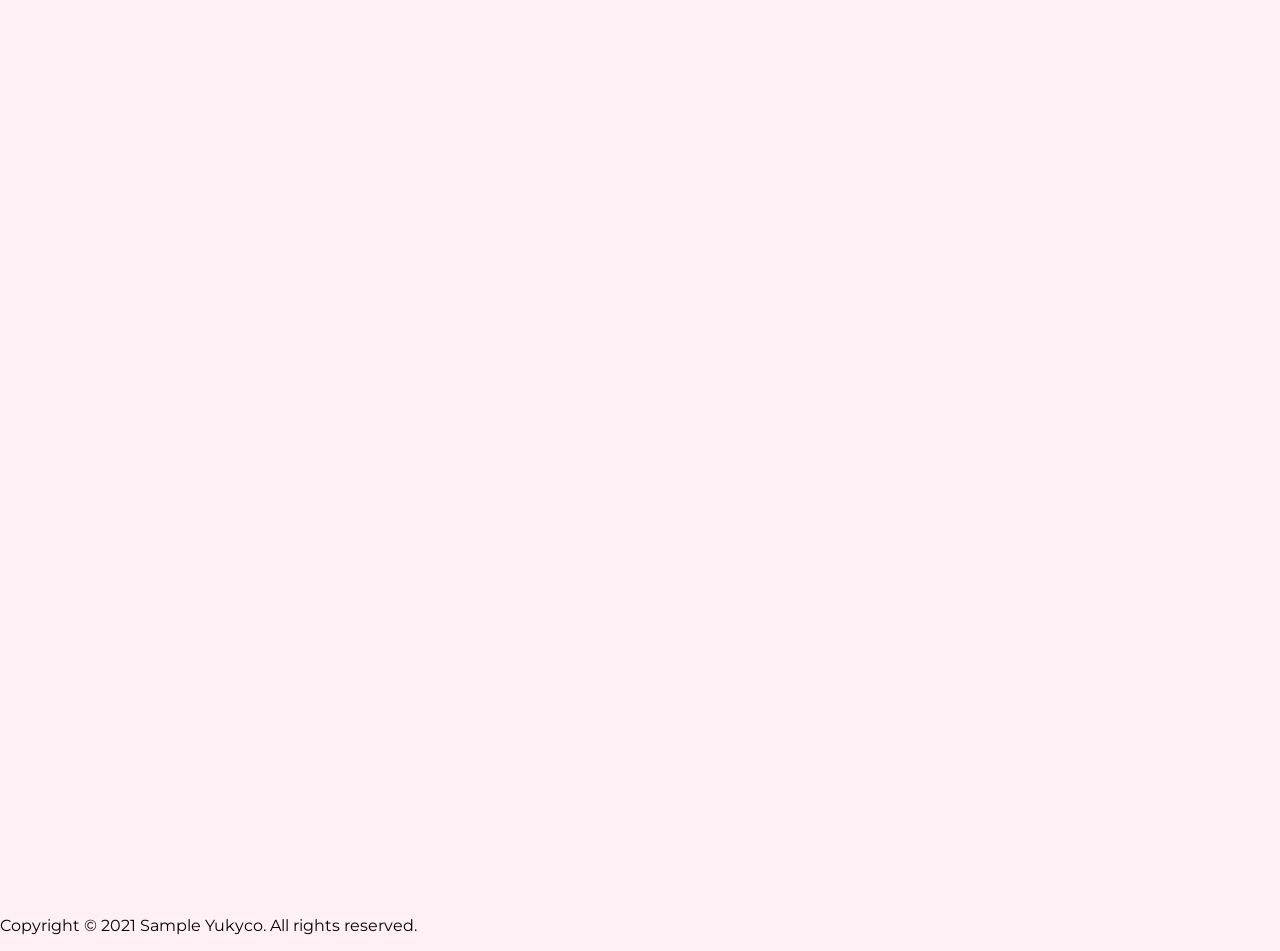
==== index.html @ 9394c36b "Add files via upload" ====
<!DOCTYPE html>
<html lang="en" class="no-js">
	<head>
		<meta charset="UTF-8" />
		<meta name="viewport" content="width=device-width, initial-scale=1">
		<title>Sample | Top </title>
		<meta name="description" content="Sample Yukyco" />
		<meta name="keywords" content="" />
		<meta name="author" content="" />
        <link rel="shortcut icon" href="img/favicon.ico">		
		<link rel="shortcut icon" href="favicon.ico">
		<link rel="stylesheet" href="https://use.typekit.net/aku8mpq.css">
		<link rel="stylesheet" type="text/css" href="css/base1.css" />
		<link href="https://fonts.googleapis.com/css2?family=Montserrat:wght@100;200;400;600&amp;display=swap" rel="stylesheet">
		<script>document.documentElement.className="js";var supportsCssVars=function(){var e,t=document.createElement("style");return t.innerHTML="root: { --tmp-var: bold; }",document.head.appendChild(t),e=!!(window.CSS&&window.CSS.supports&&window.CSS.supports("font-weight","var(--tmp-var)")),t.parentNode.removeChild(t),e};supportsCssVars()||alert("Please view this demo in a modern browser that supports CSS Variables.");</script>
	</head>
	<body class="demo-3 loading">
		
		<div class="hidden">
			<img src="img/large/1.jpg"/>
			<img src="img/large/2.jpg"/>
			<img src="img/large/3.jpg"/>
			<img src="img/large/4.jpg"/>
			<img src="img/large/5.jpg"/>
			<img src="img/large/6.jpg"/>
			<img src="img/large/7.jpg"/>
			<img src="img/large/8.jpg"/>
			<img src="img/large/9.jpg"/>
			<img src="img/large/10.jpg"/>
			<img src="img/large/11.jpg"/>
			<img src="img/large/12.jpg"/>
			<img src="img/large/13.jpg"/>
			<img src="img/large/14.jpg"/>
			<img src="img/large/15.jpg"/>
			<img src="img/large/16.jpg"/>
			<img src="img/large/17.jpg"/>
			<img src="img/large/18.jpg"/>
			<img src="img/large/19.jpg"/>
			<img src="img/large/20.jpg"/>
			<img src="img/large/21.jpg"/>
		</div>
		<main>
			<div class="frame">  
				<div class="frame__title-wrap">
					<h1 class="frame__title">Sample</h1>
					<div class="frame__links">
					  <p class="lead"><a href="../sample/about.html">About</a></p>
  					  <p class="lead"><a href="../sample/service.html" class="nav-link">Service</a></p>
					  <p class="lead"><a href="../sample/portfolio.html">Portfolio</a></p>
					  <p class="lead"><a href="../sample/access.html" class="nav-link">Access</a></p>
					  <p class="lead"><a href="../sample/contact.html" class="nav-link">Contact</a></p>
					</div>
				</div>
			  </div>
			<div class="content">
				<h2 class="content__title">Building</h2>
			</div>
			<div class="grid-wrap">
				<div class="grid">
					<div class="grid__item" data-title="A"><div class="grid__item-inner" style="background-image:url(img/1.jpg)"></div></div>
					<div class="grid__item" data-title="B"><div class="grid__item-inner" style="background-image:url(img/2.jpg)"></div></div>
					<div class="grid__item" data-title="C"><div class="grid__item-inner" style="background-image:url(img/3.jpg)"></div></div>
					<div class="grid__item" data-title="D"><div class="grid__item-inner" style="background-image:url(img/4.jpg)"></div></div>
					<div class="grid__item" data-title="E"><div class="grid__item-inner" style="background-image:url(img/5.jpg)"></div></div>
					<div class="grid__item" data-title="F"><div class="grid__item-inner" style="background-image:url(img/6.jpg)"></div></div>
					<div class="grid__item" data-title="G"><div class="grid__item-inner" style="background-image:url(img/7.jpg)"></div></div>
					<div class="grid__item" data-title="H"><div class="grid__item-inner" style="background-image:url(img/8.jpg)"></div></div>
					<div class="grid__item" data-title="I"><div class="grid__item-inner" style="background-image:url(img/9.jpg)"></div></div>
					<div class="grid__item" data-title="J"><div class="grid__item-inner" style="background-image:url(img/10.jpg)"></div></div>
					<div class="grid__item" data-title="K"><div class="grid__item-inner" style="background-image:url(img/11.jpg)"></div></div>
					<div class="grid__item" data-title="Ⅼ"><div class="grid__item-inner" style="background-image:url(img/12.jpg)"></div></div>
					<div class="grid__item" data-title="M"><div class="grid__item-inner" style="background-image:url(img/13.jpg)"></div></div>
					<div class="grid__item" data-title="N"><div class="grid__item-inner" style="background-image:url(img/14.jpg)"></div></div>
					<div class="grid__item" data-title="S"><div class="grid__item-inner" style="background-image:url(img/15.jpg)"></div></div>
					<div class="grid__item" data-title="O"><div class="grid__item-inner" style="background-image:url(img/16.jpg)"></div></div>
					<div class="grid__item" data-title="P"><div class="grid__item-inner" style="background-image:url(img/17.jpg)"></div></div>
					<div class="grid__item" data-title="Q"><div class="grid__item-inner" style="background-image:url(img/18.jpg)"></div></div>
					<div class="grid__item" data-title="R"><div class="grid__item-inner" style="background-image:url(img/19.jpg)"></div></div>
					<div class="grid__item" data-title="X"><div class="grid__item-inner" style="background-image:url(img/20.jpg)"></div></div>
					<div class="grid__item" data-title="Y"><div class="grid__item-inner" style="background-image:url(img/21.jpg)"></div></div>
					<div class="grid__item" data-title="Z"><div class="grid__item-inner" style="background-image:url(img/2.jpg)"></div></div>
					<div class="grid__item" data-title="A"><div class="grid__item-inner" style="background-image:url(img/4.jpg)"></div></div>
					<div class="grid__item" data-title="B"><div class="grid__item-inner" style="background-image:url(img/6.jpg)"></div></div>
					<div class="grid__item" data-title="C"><div class="grid__item-inner" style="background-image:url(img/8.jpg)"></div></div>
					<div class="grid__item" data-title="D"><div class="grid__item-inner" style="background-image:url(img/10.jpg)"></div></div>
					<div class="grid__item" data-title="E"><div class="grid__item-inner" style="background-image:url(img/12.jpg)"></div></div>
					<div class="grid__item" data-title="F"><div class="grid__item-inner" style="background-image:url(img/1.jpg)"></div></div>
					<div class="grid__item" data-title="G"><div class="grid__item-inner" style="background-image:url(img/16.jpg)"></div></div>
					<div class="grid__item" data-title="H"><div class="grid__item-inner" style="background-image:url(img/17.jpg)"></div></div>
					<div class="grid__item" data-title="I"><div class="grid__item-inner" style="background-image:url(img/20.jpg)"></div></div>
					<div class="grid__item" data-title="J"><div class="grid__item-inner" style="background-image:url(img/19.jpg)"></div></div>
					<div class="grid__item" data-title="K"><div class="grid__item-inner" style="background-image:url(img/18.jpg)"></div></div>
					<div class="grid__item" data-title="L"><div class="grid__item-inner" style="background-image:url(img/15.jpg)"></div></div>
					<div class="grid__item" data-title="M"><div class="grid__item-inner" style="background-image:url(img/13.jpg)"></div></div>
					<div class="grid__item" data-title="N"><div class="grid__item-inner" style="background-image:url(img/11.jpg)"></div></div>
					<div class="grid__item" data-title="O"><div class="grid__item-inner" style="background-image:url(img/9.jpg)"></div></div>
					<div class="grid__item" data-title="P"><div class="grid__item-inner" style="background-image:url(img/7.jpg)"></div></div>
					<div class="grid__item" data-title="Q"><div class="grid__item-inner" style="background-image:url(img/5.jpg)"></div></div>
					<div class="grid__item" data-title="R"><div class="grid__item-inner" style="background-image:url(img/3.jpg)"></div></div>
					<div class="grid__item" data-title="S"><div class="grid__item-inner" style="background-image:url(img/1.jpg)"></div></div>
					<div class="grid__item" data-title="T"><div class="grid__item-inner" style="background-image:url(img/10.jpg)"></div></div>
					<div class="grid__item" data-title="U"><div class="grid__item-inner" style="background-image:url(img/11.jpg)"></div></div>
					<div class="grid__item" data-title="R"><div class="grid__item-inner" style="background-image:url(img/12.jpg)"></div></div>
					<div class="grid__item" data-title="Y"><div class="grid__item-inner" style="background-image:url(img/13.jpg)"></div></div>
					<div class="grid__item" data-title="Z"><div class="grid__item-inner" style="background-image:url(img/2.jpg)"></div></div>
					<div class="grid__item" data-title="X"><div class="grid__item-inner" style="background-image:url(img/15.jpg)"></div></div>
					<div class="grid__item" data-title="A"><div class="grid__item-inner" style="background-image:url(img/16.jpg)"></div></div>
					<div class="grid__item" data-title="B"><div class="grid__item-inner" style="background-image:url(img/17.jpg)"></div></div>
					<div class="grid__item" data-title="C"><div class="grid__item-inner" style="background-image:url(img/18.jpg)"></div></div>
					<div class="grid__item" data-title="D"><div class="grid__item-inner" style="background-image:url(img/19.jpg)"></div></div>
					<div class="grid__item" data-title="E"><div class="grid__item-inner" style="background-image:url(img/20.jpg)"></div></div>
					<div class="grid__item" data-title="F"><div class="grid__item-inner" style="background-image:url(img/21.jpg)"></div></div>
					<div class="grid__item" data-title="G"><div class="grid__item-inner" style="background-image:url(img/2.jpg)"></div></div>
					<div class="grid__item" data-title="H"><div class="grid__item-inner" style="background-image:url(img/4.jpg)"></div></div>
					<div class="grid__item" data-title="I"><div class="grid__item-inner" style="background-image:url(img/6.jpg)"></div></div>
					<div class="grid__item" data-title="J"><div class="grid__item-inner" style="background-image:url(img/8.jpg)"></div></div>
					<div class="grid__item" data-title="K"><div class="grid__item-inner" style="background-image:url(img/10.jpg)"></div></div>
					<div class="grid__item" data-title="L"><div class="grid__item-inner" style="background-image:url(img/12.jpg)"></div></div>
					<div class="grid__item" data-title="M"><div class="grid__item-inner" style="background-image:url(img/13.jpg)"></div></div>
					<div class="grid__item" data-title="N"><div class="grid__item-inner" style="background-image:url(img/16.jpg)"></div></div>
					<div class="grid__item" data-title="O"><div class="grid__item-inner" style="background-image:url(img/17.jpg)"></div></div>
					<div class="grid__item" data-title="P"><div class="grid__item-inner" style="background-image:url(img/18.jpg)"></div></div>
					<div class="grid__item" data-title="Q"><div class="grid__item-inner" style="background-image:url(img/19.jpg)"></div></div>
					<div class="grid__item" data-title="R"><div class="grid__item-inner" style="background-image:url(img/15.jpg)"></div></div>
					<div class="grid__item" data-title="S"><div class="grid__item-inner" style="background-image:url(img/13.jpg)"></div></div>
					<div class="grid__item" data-title="T"><div class="grid__item-inner" style="background-image:url(img/11.jpg)"></div></div>
					<div class="grid__item" data-title="U"><div class="grid__item-inner" style="background-image:url(img/9.jpg)"></div></div>
					<div class="grid__item" data-title="Y"><div class="grid__item-inner" style="background-image:url(img/7.jpg)"></div></div>
					<div class="grid__item" data-title="X"><div class="grid__item-inner" style="background-image:url(img/5.jpg)"></div></div>
					<div class="grid__item" data-title="Z"><div class="grid__item-inner" style="background-image:url(img/3.jpg)"></div></div>
					<div class="grid__item" data-title="A"><div class="grid__item-inner" style="background-image:url(img/1.jpg)"></div></div>
					<div class="grid__item" data-title="B"><div class="grid__item-inner" style="background-image:url(img/10.jpg)"></div></div>
					<div class="grid__item" data-title="C"><div class="grid__item-inner" style="background-image:url(img/11.jpg)"></div></div>
					<div class="grid__item" data-title="D"><div class="grid__item-inner" style="background-image:url(img/12.jpg)"></div></div>
					<div class="grid__item" data-title="E"><div class="grid__item-inner" style="background-image:url(img/13.jpg)"></div></div>
					<div class="grid__item" data-title="F"><div class="grid__item-inner" style="background-image:url(img/14.jpg)"></div></div>
					<div class="grid__item" data-title="G"><div class="grid__item-inner" style="background-image:url(img/15.jpg)"></div></div>
					<div class="grid__item" data-title="H"><div class="grid__item-inner" style="background-image:url(img/16.jpg)"></div></div>
					<div class="grid__item" data-title="I"><div class="grid__item-inner" style="background-image:url(img/17.jpg)"></div></div>
					<div class="grid__item" data-title="J"><div class="grid__item-inner" style="background-image:url(img/18.jpg)"></div></div>
					<div class="grid__item" data-title="K"><div class="grid__item-inner" style="background-image:url(img/19.jpg)"></div></div>
					<div class="grid__item" data-title="L"><div class="grid__item-inner" style="background-image:url(img/20.jpg)"></div></div>
					<div class="grid__item" data-title="M"><div class="grid__item-inner" style="background-image:url(img/21.jpg)"></div></div>
					<div class="grid__item" data-title="N"><div class="grid__item-inner" style="background-image:url(img/2.jpg)"></div></div>
					<div class="grid__item" data-title="O"><div class="grid__item-inner" style="background-image:url(img/4.jpg)"></div></div>
					<div class="grid__item" data-title="P"><div class="grid__item-inner" style="background-image:url(img/6.jpg)"></div></div>
					<div class="grid__item" data-title="Q"><div class="grid__item-inner" style="background-image:url(img/8.jpg)"></div></div>
					<div class="grid__item" data-title="R"><div class="grid__item-inner" style="background-image:url(img/10.jpg)"></div></div>
					<div class="grid__item" data-title="S"><div class="grid__item-inner" style="background-image:url(img/5.jpg)"></div></div>
					<div class="grid__item" data-title="T"><div class="grid__item-inner" style="background-image:url(img/6.jpg)"></div></div>
					<div class="grid__item" data-title="U"><div class="grid__item-inner" style="background-image:url(img/7.jpg)"></div></div>
					<div class="grid__item" data-title="R"><div class="grid__item-inner" style="background-image:url(img/8.jpg)"></div></div>
					<div class="grid__item" data-title="Y"><div class="grid__item-inner" style="background-image:url(img/9.jpg)"></div></div>
					<div class="grid__item" data-title="X"><div class="grid__item-inner" style="background-image:url(img/10.jpg)"></div></div>
					<div class="grid__item" data-title="Z"><div class="grid__item-inner" style="background-image:url(img/11.jpg)"></div></div>
					<div class="grid__item" data-title="A"><div class="grid__item-inner" style="background-image:url(img/12.jpg)"></div></div>
					<div class="grid__item" data-title="B"><div class="grid__item-inner" style="background-image:url(img/13.jpg)"></div></div>
					<div class="grid__item" data-title="C"><div class="grid__item-inner" style="background-image:url(img/1.jpg)"></div></div>
					<div class="grid__item" data-title="D"><div class="grid__item-inner" style="background-image:url(img/15.jpg)"></div></div>
					<div class="grid__item" data-title="E"><div class="grid__item-inner" style="background-image:url(img/16.jpg)"></div></div>
					<div class="grid__item" data-title="F"><div class="grid__item-inner" style="background-image:url(img/17.jpg)"></div></div>
					<div class="grid__item" data-title="G"><div class="grid__item-inner" style="background-image:url(img/1.jpg)"></div></div>
					<div class="grid__item" data-title="H"><div class="grid__item-inner" style="background-image:url(img/2.jpg)"></div></div>
					<div class="grid__item" data-title="I"><div class="grid__item-inner" style="background-image:url(img/3.jpg)"></div></div>
					<div class="grid__item" data-title="J"><div class="grid__item-inner" style="background-image:url(img/4.jpg)"></div></div>
					<div class="grid__item" data-title="K"><div class="grid__item-inner" style="background-image:url(img/5.jpg)"></div></div>
					<div class="grid__item" data-title="L"><div class="grid__item-inner" style="background-image:url(img/6.jpg)"></div></div>
					<div class="grid__item" data-title="M"><div class="grid__item-inner" style="background-image:url(img/7.jpg)"></div></div>
					<div class="grid__item" data-title="N"><div class="grid__item-inner" style="background-image:url(img/8.jpg)"></div></div>
					<div class="grid__item" data-title="O"><div class="grid__item-inner" style="background-image:url(img/9.jpg)"></div></div>
					<div class="grid__item" data-title="P"><div class="grid__item-inner" style="background-image:url(img/10.jpg)"></div></div>
					<div class="grid__item" data-title="Q"><div class="grid__item-inner" style="background-image:url(img/11.jpg)"></div></div>
					<div class="grid__item" data-title="R"><div class="grid__item-inner" style="background-image:url(img/12.jpg)"></div></div>
					<div class="grid__item" data-title="S"><div class="grid__item-inner" style="background-image:url(img/13.jpg)"></div></div>
					<div class="grid__item" data-title="T"><div class="grid__item-inner" style="background-image:url(img/14.jpg)"></div></div>
					<div class="grid__item" data-title="U"><div class="grid__item-inner" style="background-image:url(img/15.jpg)"></div></div>
					<div class="grid__item" data-title="Y"><div class="grid__item-inner" style="background-image:url(img/16.jpg)"></div></div>
					<div class="grid__item" data-title="Z"><div class="grid__item-inner" style="background-image:url(img/17.jpg)"></div></div>
					<div class="grid__item" data-title="V"><div class="grid__item-inner" style="background-image:url(img/18.jpg)"></div></div>
					<div class="grid__item" data-title="X"><div class="grid__item-inner" style="background-image:url(img/19.jpg)"></div></div>
					<div class="grid__item" data-title="A"><div class="grid__item-inner" style="background-image:url(img/10.jpg)"></div></div>
					<div class="grid__item" data-title="B"><div class="grid__item-inner" style="background-image:url(img/5.jpg)"></div></div>
					<div class="grid__item" data-title="C"><div class="grid__item-inner" style="background-image:url(img/6.jpg)"></div></div>
					<div class="grid__item" data-title="D"><div class="grid__item-inner" style="background-image:url(img/7.jpg)"></div></div>
					<div class="grid__item" data-title="E"><div class="grid__item-inner" style="background-image:url(img/8.jpg)"></div></div>
					<div class="grid__item" data-title="F"><div class="grid__item-inner" style="background-image:url(img/9.jpg)"></div></div>
					<div class="grid__item" data-title="G"><div class="grid__item-inner" style="background-image:url(img/10.jpg)"></div></div>
					<div class="grid__item" data-title="H"><div class="grid__item-inner" style="background-image:url(img/12.jpg)"></div></div>
					<div class="grid__item" data-title="I"><div class="grid__item-inner" style="background-image:url(img/13.jpg)"></div></div>
					<div class="grid__item" data-title="J"><div class="grid__item-inner" style="background-image:url(img/14.jpg)"></div></div>
					<div class="grid__item" data-title="K"><div class="grid__item-inner" style="background-image:url(img/1.jpg)"></div></div>
					<div class="grid__item" data-title="L"><div class="grid__item-inner" style="background-image:url(img/15.jpg)"></div></div>
					<div class="grid__item" data-title="M"><div class="grid__item-inner" style="background-image:url(img/16.jpg)"></div></div>
					<div class="grid__item" data-title="N"><div class="grid__item-inner" style="background-image:url(img/17.jpg)"></div></div>
					<div class="grid__item" data-title="O"><div class="grid__item-inner" style="background-image:url(img/1.jpg)"></div></div>
					<div class="grid__item" data-title="P"><div class="grid__item-inner" style="background-image:url(img/2.jpg)"></div></div>
					<div class="grid__item" data-title="Q"><div class="grid__item-inner" style="background-image:url(img/3.jpg)"></div></div>
					<div class="grid__item" data-title="R"><div class="grid__item-inner" style="background-image:url(img/4.jpg)"></div></div>
					<div class="grid__item" data-title="U"><div class="grid__item-inner" style="background-image:url(img/5.jpg)"></div></div>
					<div class="grid__item" data-title="Y"><div class="grid__item-inner" style="background-image:url(img/6.jpg)"></div></div>
					<div class="grid__item" data-title="Z"><div class="grid__item-inner" style="background-image:url(img/7.jpg)"></div></div>
					<div class="grid__item" data-title="V"><div class="grid__item-inner" style="background-image:url(img/8.jpg)"></div></div>
					<div class="grid__item" data-title="X"><div class="grid__item-inner" style="background-image:url(img/9.jpg)"></div></div>
				</div>
			</div>
		</main>

	 <!-- Footer -->
      <footer>
       <div id="footer">
          <div class="inner">
            <ul id="footnav">
             
            </ul>
            <p id="copyright">Copyright © 2021 Sample Yukyco. All rights reserved.</p>
          </div>
        </div>
      </footer>
		<div class="cursor">
			<div class="cursor__inner cursor__inner--circle"></div>
			<span class="cursor__inner cursor__inner--text">&nbsp;</span>
		</div>
		<script src="js-1/imagesloaded.pkgd.min.js"></script>
		<script src="js-1/anime.min.js"></script>
		<script src="js-1/demo3.js"></script>
	</body>
</html>
---- css/base1.css ----
article,aside,details,figcaption,figure,footer,header,hgroup,main,nav,section,summary{display:block;}audio,canvas,video{display:inline-block;}audio:not([controls]){display:none;height:0;}[hidden]{display:none;}html{font-family:sans-serif;-ms-text-size-adjust:100%;-webkit-text-size-adjust:100%;}body{margin:0;}a:focus{outline:thin dotted;}a:active,a:hover{outline:0;}h1{font-size:2em;margin:0.67em 0;}abbr[title]{border-bottom:1px dotted;}b,strong{font-weight:bold;}dfn{font-style:italic;}hr{-moz-box-sizing:content-box;box-sizing:content-box;height:0;}mark{background:#ff0;color:#000;}code,kbd,pre,samp{font-family:monospace,serif;font-size:1em;}pre{white-space:pre-wrap;}q{quotes:"\201C" "\201D" "\2018" "\2019";}small{font-size:80%;}sub,sup{font-size:75%;line-height:0;position:relative;vertical-align:baseline;}sup{top:-0.5em;}sub{bottom:-0.25em;}img{border:0;}svg:not(:root){overflow:hidden;}figure{margin:0;}fieldset{border:1px solid #c0c0c0;margin:0 2px;padding:0.35em 0.625em 0.75em;}legend{border:0;padding:0;}button,input,select,textarea{font-family:inherit;font-size:100%;margin:0;}button,input{line-height:normal;}button,select{text-transform:none;}button,html input[type="button"],input[type="reset"],input[type="submit"]{-webkit-appearance:button;cursor:pointer;}button[disabled],html input[disabled]{cursor:default;}input[type="checkbox"],input[type="radio"]{box-sizing:border-box;padding:0;}input[type="search"]{-webkit-appearance:textfield;-moz-box-sizing:content-box;-webkit-box-sizing:content-box;box-sizing:content-box;}input[type="search"]::-webkit-search-cancel-button,input[type="search"]::-webkit-search-decoration{-webkit-appearance:none;}button::-moz-focus-inner,input::-moz-focus-inner{border:0;padding:0;}textarea{overflow:auto;vertical-align:top;}table{border-collapse:collapse;border-spacing:0;}
*,
*::after,
*::before {
	box-sizing: border-box;
}

:root {
	font-size: 16px;
}

/* #224999 */

body {
	--color-text: #000;
	--color-bg: #fff0f5;
	--color-link: #fff0f5;
	--color-link-hover: #6495ed;
	--color-bg-content: #fff0f5;
	--color-title: #fff;
	color: var(--color-text);
	background-color: var(--color-bg);
	font-family: Montserrat!important;
	-webkit-font-smoothing: antialiased;
	-moz-osx-font-smoothing: grayscale;
}

.hidden {
	pointer-events: none;
	visibility: hidden;
	position: fixed;
	z-index: -1;
}

.cursor, .cursor__inner {
	z-index: 9999;
	pointer-events: none;
	position: absolute;
	top: 0;
	left: 0;
	mix-blend-mode: difference;
}

.cursor__inner--circle {
	width: 30px;
	height: 30px;
	border-radius: 50%;
	border: 3px solid #fff0f5;
}


.cursor__inner--cross {
	width: 30px;
	height: 30px;
}

.cursor__inner--cross::before,
.cursor__inner--cross::after {
	position: absolute;
	top: 0;
	content: '';
	width: 2px;
	height: 100%;
	background: #6495ed;
	left: calc(50% - 1px);
	transform: rotate(45deg);
}

.cursor__inner--cross::after {
	transform: rotate(-45deg);
}

.cursor__inner--text {
	white-space: nowrap;
	left: 30px;
	margin-top: 1px;
	color: #9A9A9A;
}

/* Page Loader */
.js .loading::before {
	content: '';
	position: fixed;
	z-index: 100000;
	top: 0;
	left: 0;
	width: 100%;
	height: 100%;
	background: var(--color-bg);
}

.js .loading::after {
	content: '';
	position: fixed;
	z-index: 100000;
	top: 50%;
	left: 50%;
	width: 60px;
	height: 60px;
	margin: -30px 0 0 -30px;
	pointer-events: none;
	border-radius: 50%;
	opacity: 0.4;
	background: var(--color-link);
	animation: loaderAnim 0.7s linear infinite alternate forwards;
}

@keyframes loaderAnim {
	to {
		opacity: 1;
		transform: scale3d(0.5,0.5,1);
	}
}

a {
	text-decoration: none;
	color: var(--color-link);
	outline: none;
	color: #000!important;
}

a:hover,
a:focus {
	color: var(--color-link-hover);
	outline: none;
}

.frame {
	padding: 2rem 5.5vw;
	text-align: center;
	position: fixed;
	z-index: 1000;
	width: 100%;
	text-transform: lowercase;
	color: #000;
}

.demo-4 .frame {
	mix-blend-mode: color-dodge;

}

/* frame title */
.frame__title-wrap {
	text-transform: capitalize;
	position: fixed;
	z-index: 1000;
	margin-top: -500px;
	height: 100px;
    margin-left: 100px;
    margin-right: 0px;
}

.frame__title {
	font-size: 3rem;
	margin: 0 0 ;

}

/*menu making 11/26*/
.lead {
	font-weight: bold;
	line-height: 0.5em;

}
.frame__links {
	display: inline-block;
	font-size: 1.5rem;
	padding-top: 100px;
	margin: 0;
	color: #fff!important;
}


.frame__links a:not(:first-child)::before {
	content: '';
	margin: 0 0 0 0;
}

.frame__nav a,
.frame__links a:not(:last-child),
.frame__demos span, .frame__demos a:not(:last-child) {
	margin-left: 1rem;
	text-align: right;
}

/* frame__main */
.frame__main {
	background-color: #fff;
	font-size: 3.5rem;
	color: #000;
	right: 0;
	left: 0;
	width: 100%;
}

.frame__nav,
.frame__main,
.frame__version {
	display: none;
	padding-top: 15px;
}

.frame__demos {
	margin: 1rem 0;
	padding-bottom: 15px;
	padding-right: 30px;
	text-align: right;
	font-size: 20px;
}

.frame__demo--current,
.frame__demo--current:hover {
	color: var(--color-text);
}

.footer__nav {
	display: block;
	text-align: center;
	position: fixed;
	z-index: 1000;
	opacity: 0.8;
	width: 120%;
	text-transform: lowercase;
	padding-top: 30px;
    padding-left: 50px;
    margin-left: -40px;
    margin-right: 0px;
    background-color: #fff;
    margin-top: -100px;
    color: #000!important;
    height:15%;
 }


.content {
	position: fixed;
	height: 100vh;
	width: 100%;
	display: flex;
	align-items: center;
	justify-content: center;
	background-position: 50% 30%;
	background-size: cover;
	background-blend-mode: soft-light;
	cursor: pointer;
}

.content__title {
	font-size: 10vw;
	will-change: transform;
	mix-blend-mode: overlay;
	text-align: center;
	color: var(--color-title);
	pointer-events: none;
	-webkit-touch-callout: none;
	-webkit-user-select: none;
	-moz-user-select: none;
	-ms-user-select: none;
	user-select: none;
}

.grid-wrap--hidden {
	pointer-events: none;
}

.grid {
	display: grid;
	width: 100%;
	height: 100vw;
	--cell-number: 12;
	--cell-size: 8.3333vw;
	grid-template-columns: repeat(auto-fill, var(--cell-size));
	will-change: transform;
}

@media screen and (orientation: portrait) {
	.grid {
		height: auto;
		--cell-number: 6;
		--cell-size: 16.6666vw;
	}
}

.grid__item {
	width: 100%;
	height: 100%;
	position: relative;
	cursor: pointer;
	overflow: hidden;
	height: var(--cell-size);
	outline: 1px solid rgba(0,0,0,0.87);
}

.grid__item-inner {
	width: 100%;
	height: 100%;
	position: relative;
	background-position: 50% 50%;
	background-size: cover;
}

.demo-3 .grid__item-inner {
	background-blend-mode: color-dodge;
	background-color: #332d4a;
}

.sept2 .grid__item-inner {
	filter: grayscale(1);
}

/* Ã¥â€¦Â¨Ã¤Â½â€œÃ¨â€°Â²*/
.grid__item-inner::after {
	content: '';
	position: absolute;
	top: 0;
	left: 0;
	width: 100%;
	height: 100%;
	background: #fff0f5;
	opacity: 0.7;
	transition: background 0.1s ease;
}

/*.demo-4 .grid__item-inner::after {
	background: rgba(255,255,255,0);
}

.grid__item-inner:hover::after {
	background: rgba(0,0,0,0.77);
}

.demo-4 .grid__item-inner:hover::after {
	background: rgba(255,255,255,0.5);
}*/

@media screen and (min-width: 53em) {
	body {
		overflow: hidden;
	}
	.frame {
		position: fixed;
		text-align: left;
		z-index: 10000;
		top: 0;
		left: 0;
		display: grid;
		align-content: space-between;
		width: 100%;
		max-width: none;
		height: 100vh;
		padding: 2rem 2rem 2.5rem;
		pointer-events: none;
		grid-template-columns: 40% 30% 30%;
		grid-template-rows: auto auto auto;
		grid-template-areas: 'nav demos main'
							'... ... ...'
							'title ... version';
	}
	.frame__title-wrap {
		grid-area: title;
		display: flex;
		grid-column: span 2;
		pointer-events: auto;
	}
	.frame__title {
		margin: 0 2rem 0 0;
	}
	.frame__main {
		display: block;
		justify-self: end;
	}
	.frame__main::before {
		content: '\2015';
	}
	.frame__nav {
		display: block;
		grid-area: nav;
		align-self: center;
		pointer-events: auto;
	}
	.frame__version {
		display: block;
		grid-area: version;
		justify-self: end;
	}
	.frame__demos {
		margin: 0;
		grid-area: demos;
		text-align: right;
		justify-self: start;
		/* align-self: center; */
		pointer-events: auto;
	}
	.frame a {
		pointer-events: auto;
	}
	.grid-wrap {
		height: 100vh;
		overflow: hidden;
	}
}
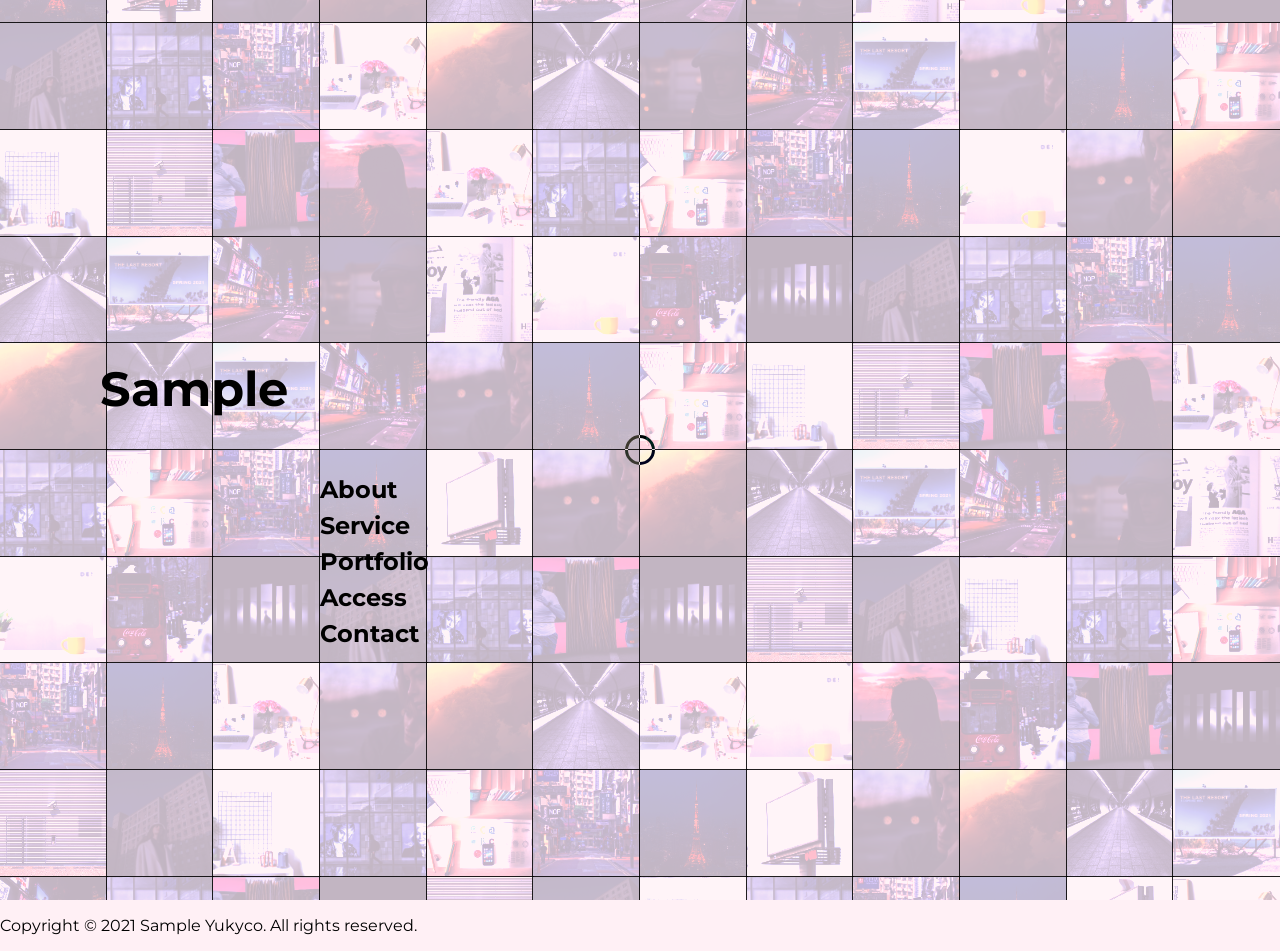
==== commit a16f957d: "Update links in index.html to remove relative paths" ====
--- a/index.html
+++ b/index.html
@@ -44,11 +44,11 @@
 				<div class="frame__title-wrap">
 					<h1 class="frame__title">Sample</h1>
 					<div class="frame__links">
-					  <p class="lead"><a href="../sample/about.html">About</a></p>
-  					  <p class="lead"><a href="../sample/service.html" class="nav-link">Service</a></p>
-					  <p class="lead"><a href="../sample/portfolio.html">Portfolio</a></p>
-					  <p class="lead"><a href="../sample/access.html" class="nav-link">Access</a></p>
-					  <p class="lead"><a href="../sample/contact.html" class="nav-link">Contact</a></p>
+					  <p class="lead"><a href="about.html">About</a></p>
+  					  <p class="lead"><a href="service.html" class="nav-link">Service</a></p>
+					  <p class="lead"><a href="portfolio.html">Portfolio</a></p>
+					  <p class="lead"><a href="access.html" class="nav-link">Access</a></p>
+					  <p class="lead"><a href="contact.html" class="nav-link">Contact</a></p>
 					</div>
 				</div>
 			  </div>
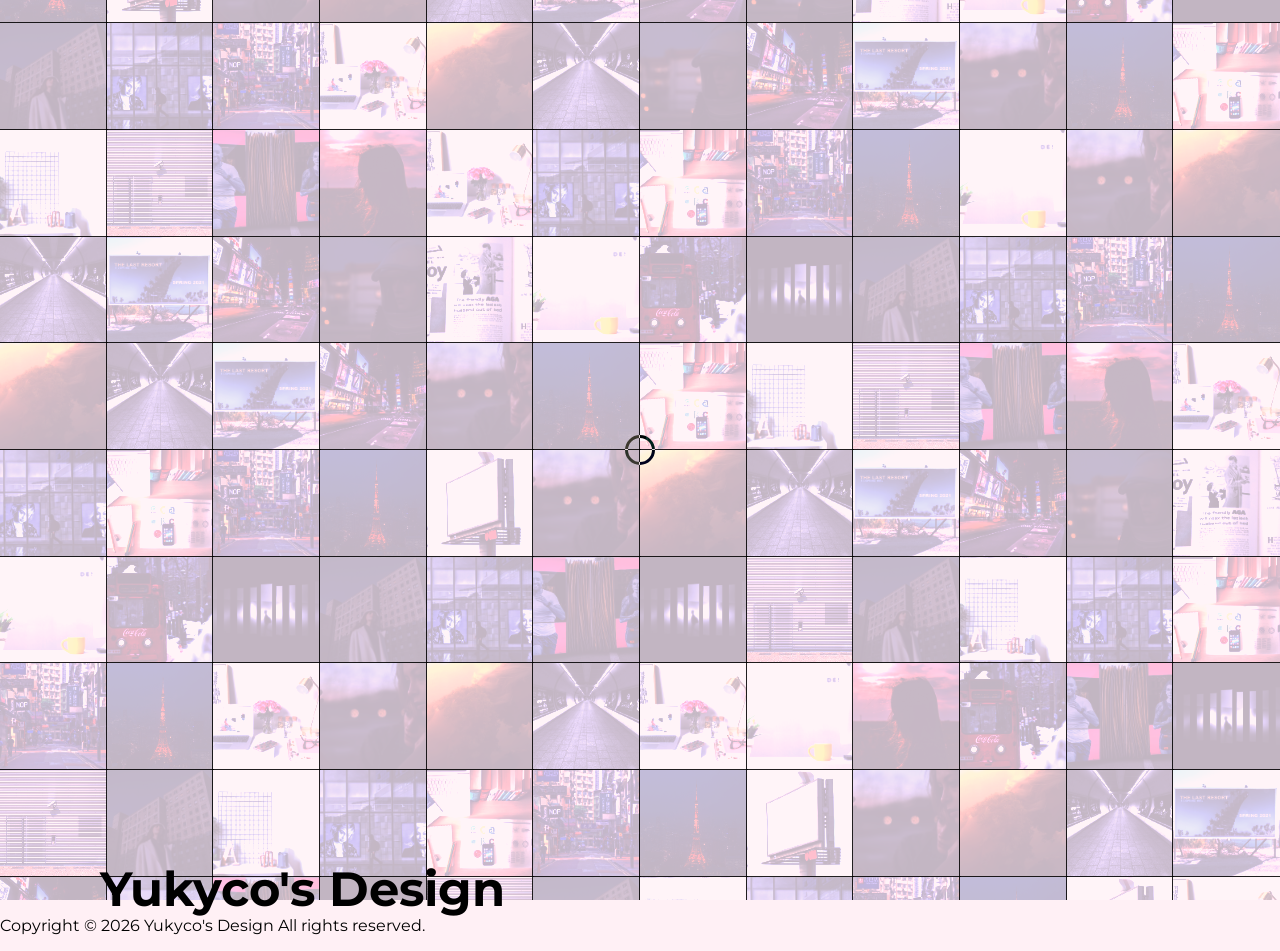
==== commit ee02c221: "Update title and copyright information in index.html" ====
--- a/index.html
+++ b/index.html
@@ -3,8 +3,8 @@
 	<head>
 		<meta charset="UTF-8" />
 		<meta name="viewport" content="width=device-width, initial-scale=1">
-		<title>Sample | Top </title>
-		<meta name="description" content="Sample Yukyco" />
+		<title>Yukyco's Design | Top </title>
+		<meta name="description" content="Yukyco's Design" />
 		<meta name="keywords" content="" />
 		<meta name="author" content="" />
         <link rel="shortcut icon" href="img/favicon.ico">		
@@ -42,7 +42,7 @@
 		<main>
 			<div class="frame">  
 				<div class="frame__title-wrap">
-					<h1 class="frame__title">Sample</h1>
+					<h1 class="frame__title">Yukyco's Design</h1>
 					<div class="frame__links">
 					  <p class="lead"><a href="about.html">About</a></p>
   					  <p class="lead"><a href="service.html" class="nav-link">Service</a></p>
@@ -212,7 +212,7 @@
             <ul id="footnav">
              
             </ul>
-            <p id="copyright">Copyright © 2021 Sample Yukyco. All rights reserved.</p>
+            <p id="copyright">Copyright © 2026 Yukyco's Design All rights reserved.</p>
           </div>
         </div>
       </footer>
--- a/css/base1.css
+++ b/css/base1.css
@@ -145,11 +145,11 @@
 	text-transform: capitalize;
 	position: fixed;
 	z-index: 1000;
-	margin-top: -500px;
 	height: 100px;
     margin-left: 100px;
     margin-right: 0px;
 }
+
 
 .frame__title {
 	font-size: 3rem;
